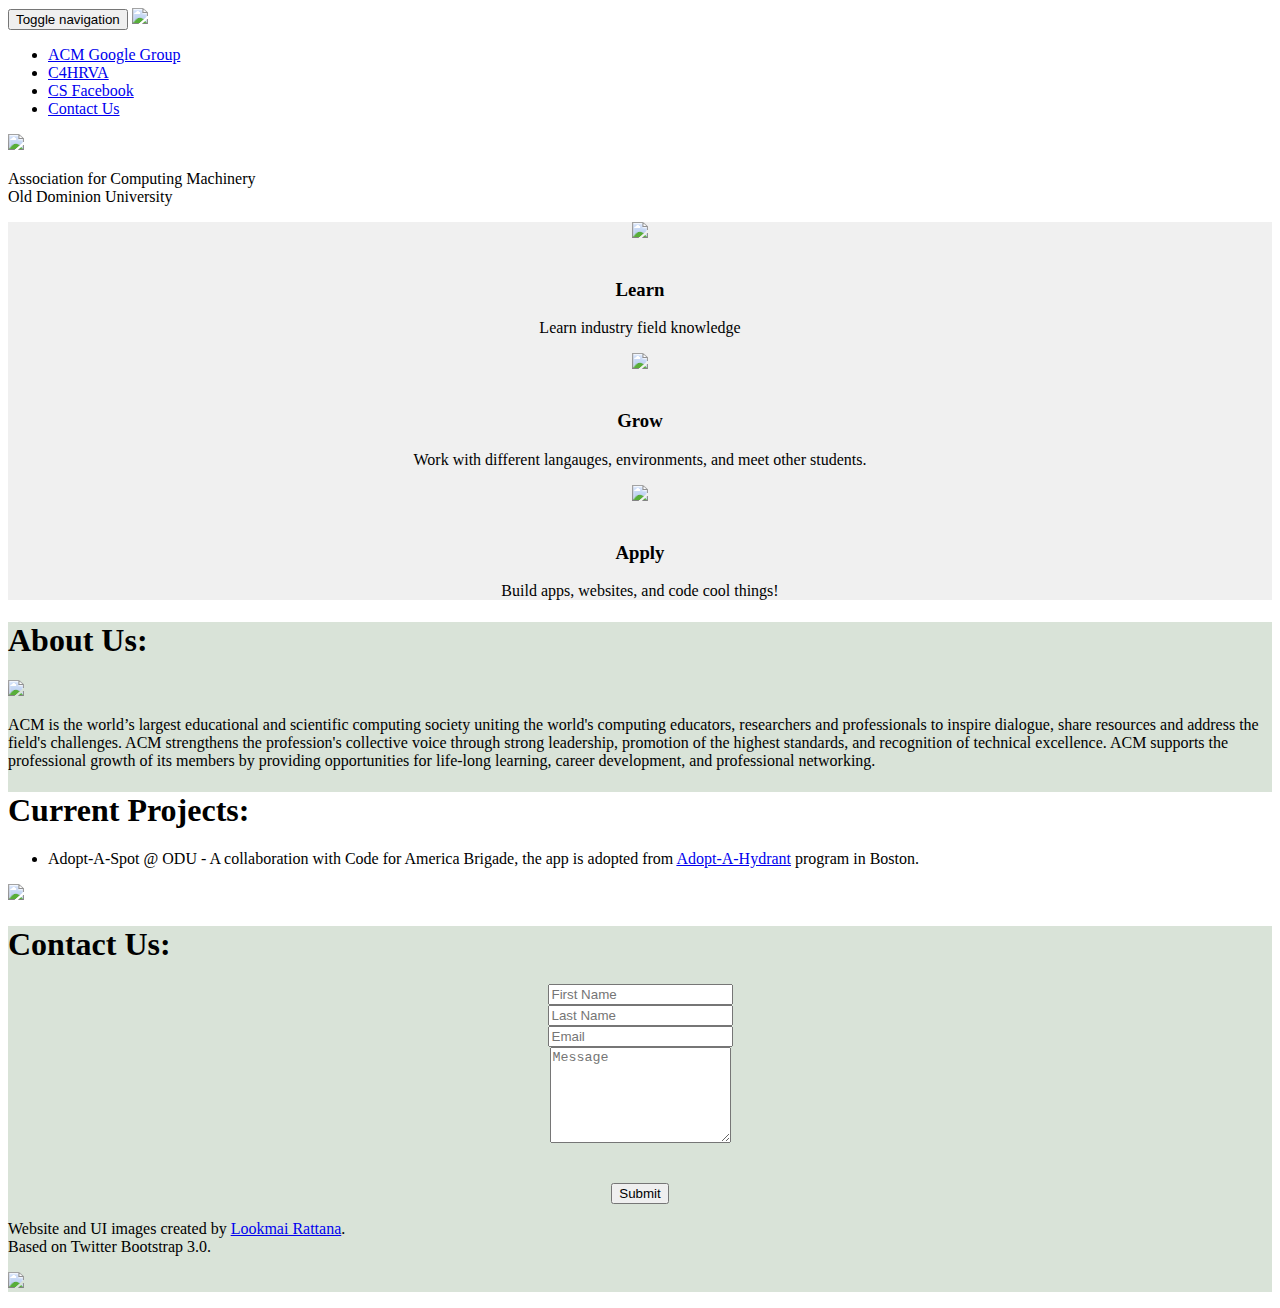
==== index.html @ 1260f3a9 "Deleted unused script." ====
<!DOCTYPE html>
<html lang="en">
  <head>
    <meta charset="utf-8">
    <title>ACM | Old Dominion University</title>
    <meta name="viewport" content="width=device-width, initial-scale=1.0">
    <meta name="description" content="ACM - Old Dominion University Chapter">
    <meta name="author" content="cosmic_meow">

    <!-- Le styles -->
    <link href="css/bootstrap.css" rel="stylesheet">
    <link rel="stylesheet" type="text/css" href="css/jquery.pageslide.css">
    <link href="css/font/font-awesome/css/font-awesome.min.css" rel="stylesheet">

    <script src="scripts/wufoo.js"></script>


    <!-- Le HTML5 shim, for IE6-8 support of HTML5 elements -->
    <!--[if lt IE 9]>
      <script src="http://html5shim.googlecode.com/svn/trunk/html5.js"></script>
    <![endif]-->

    <!-- Le fav and touch icons -->
    <!-- Commented out - update these with your own files -->
    <!-- 
      <link rel="shortcut icon" href="ico/favicon.ico">
      <link rel="apple-touch-icon-precomposed" sizes="144x144" href="ico/apple-touch-icon-144-precomposed.png">
      <link rel="apple-touch-icon-precomposed" sizes="114x114" href="ico/apple-touch-icon-114-precomposed.png">
      <link rel="apple-touch-icon-precomposed" sizes="72x72" href="ico/apple-touch-icon-72-precomposed.png">
      <link rel="apple-touch-icon-precomposed" href="ico/apple-touch-icon-57-precomposed.png"> 
    -->
  </head>

  <!-- BODY + SCROLLSPY  -->
  <body data-spy="scroll" data-target=".navbar">
    <a id="home"></a>

    <nav class="navbar" role="banner">
      <div class="navbar-header">
        <button type="button" class="navbar-toggle" data-toggle="collapse" data-target=".navbar-collapse">
          <span class="sr-only">Toggle navigation</span>
          <span class="icon-bar"></span>
          <span class="icon-bar"></span>
          <span class="icon-bar"></span>
        </button>
        <a class="navbar-brand" href="home.html"><img src="img/acm_logo.png"></a>
      </div>

      <div class="navbar-collapse collapse" role="navigation">
        <ul class="nav navbar-nav navbar-left">
          <li><a href="https://bit.ly/odu-acm">ACM Google Group</a></li>
          <li><a href="http://codeforhamptonroads.org">C4HRVA</a></li>
          <li><a href="https://www.facebook.com/groups/347108605336487/">CS Facebook</a></li>
          <li><a href="#contact">Contact Us</a></li>
        </ul>
      </div>

    </nav><!-- /.navbar -->




   <!-- Wrapper for slides -->
    <div class="carousel-inner">
      <div class="item active">
        <img src="img/fountain_fix2.jpg">
          <div class="carousel-caption">
            <p>Association for Computing Machinery
              <br>
              Old Dominion University</p>
          </div>
      </div>
    </div>


    <!-- INFO 1 -->
    <div class="wrapper" style="background-color:#F0F0F0">
      <div class="mainpage">
      <div class="row">

        <div class="col-lg-5">
          <center>
          <img src="img/book-02.png"><br><br>
          <h3>Learn</h3>
          <p>Learn industry field knowledge</p>
          </center>
        </div>

        <div class="col-lg-5">
          <center>
          <img src="img/plant-01.png"><br><br>
          <h3>Grow</h3>
          <p>Work with different langauges, environments, and meet other students.</p>
          </center>
        </div>

        <div class="col-lg-5">
          <center>
          <img src="img/apply.png"><br><br>
          <h3>Apply</h3>
          <p>Build apps, websites, and code cool things!</p>
          </center>
        </div>
      </div>
      </div>
    </div> <!-- /.wrapper -->

    <!-- ABOUT -->
    <div class="wrapper" style="background-color:#D9E3D8">
      <div class="mainpage">
        <div class="row featurette">
          <h1>About Us:</h1>
          <div class="col-lg-5">
            <img src="img/Cat_using_computer.jpg" class="img-thumbnail">
          </div>

          <div class="col-lg-10">
          <p>
            ACM is the world’s largest educational and scientific computing society uniting the world's computing educators, researchers and professionals to inspire dialogue, share resources and address the field's challenges. ACM strengthens the profession's collective voice through strong leadership, promotion of the highest standards, and recognition of technical excellence. ACM supports the professional growth of its members by providing opportunities for life-long learning, career development, and professional networking.
          </p>
        </div>
        

      </div>
    </div> <!-- /.wrapper -->

    <!-- PROJECT -->
    <div class="wrapper" style="background-color:#fff">
      <div class="mainpage">
        <div class="row featurette">
          <h1>Current Projects:</h1>
          
          <div class="col-lg-10">
          <p>
            <ul>
              <li>Adopt-A-Spot @ ODU - A collaboration with Code for America Brigade, the app is adopted from <a href="http://adopahydrant.org">Adopt-A-Hydrant</a> program in Boston.</li>
            </ul>
          </p>
        </div>

        <div class="col-lg-5">
          <img src="img/sophiscated-cat.png" class="img-thumbnail">
        </div>

      </div>
    </div> <!-- /.wrapper -->

    <!-- contact form -->
    <a id="contact"></a>
    <div class="wrapper" style="background-color:#D9E3D8">
      <div class="mainpage">
        <div class="row featurette">
          <h1>Contact Us:</h1>
          
          <div class="col-lg-15">
          <p>
            <!-- START THE FORM -->
            <center>
            <form role="form" id="form1" name="form1" autocomplete="off" enctype="multipart/form-data" method="post" novalidate action="https://cosmicmeow.wufoo.com/forms/z7x4m1/#public">

              <div class="form-group">
                <input type="text" class="form-control" placeholder="First Name" id="Field1" name="Field1" type="text" class="field text fn">
              </div>

               <div class="form-group">
                <input type="text" class="form-control" placeholder="Last Name" id="Field2" name="Field2" type="text" class="field text ln">
              </div>


              <div class="form-group">
                <input type="email" id="Field3" name="Field3" class="form-control" name="email" placeholder="Email">
              </div>

              <div class="form-group">
                <textarea id="Field4" name="Field4" rows="6" placeholder="Message" name="message" class="form-control"></textarea>
              </div>

              <br><br>

              <input id="saveForm" name="saveForm" type="submit" value="Submit">
              <input type="hidden" id="idstamp" name="idstamp" value="Oj3ys5JWeM9PBfhU9hhz48EHo1DYmcCkGffZJm7gUmA=" />
              
              </form>
              </center>

          </p>
        </div>


      </div>
    </div> <!-- /.wrapper -->

      <!-- FOOTER -->
      <footer>
        <div class="container">
          <p class="pull-left">Website and UI images created by <a href="https://twitter.com/cosmic_meow">Lookmai Rattana</a>.
          <br>Based on Twitter Bootstrap 3.0. </p>
          <p class="pull-right"><a href="#"><img src="img/arrow-01.png"></a></p>
        </div>
      </footer>

    

    <!-- Le javascript
    ================================================== -->
    <!-- Grab Google CDN's jQuery, with a protocol relative URL; fall back to local if necessary -->
    <script src="js/jquery.js"></script>
    <script src="js/bootstrap.min.js"></script>
    <script src="js/holder.js"></script>

    <!-- Slider Script -->
    <script type="text/javascript" src="https://ajax.googleapis.com/ajax/libs/jquery/1.7.1/jquery.min.js"></script>
    <script type="text/javascript" src="js/jquery.pageslide.min.js"></script>


  </body>
</html>
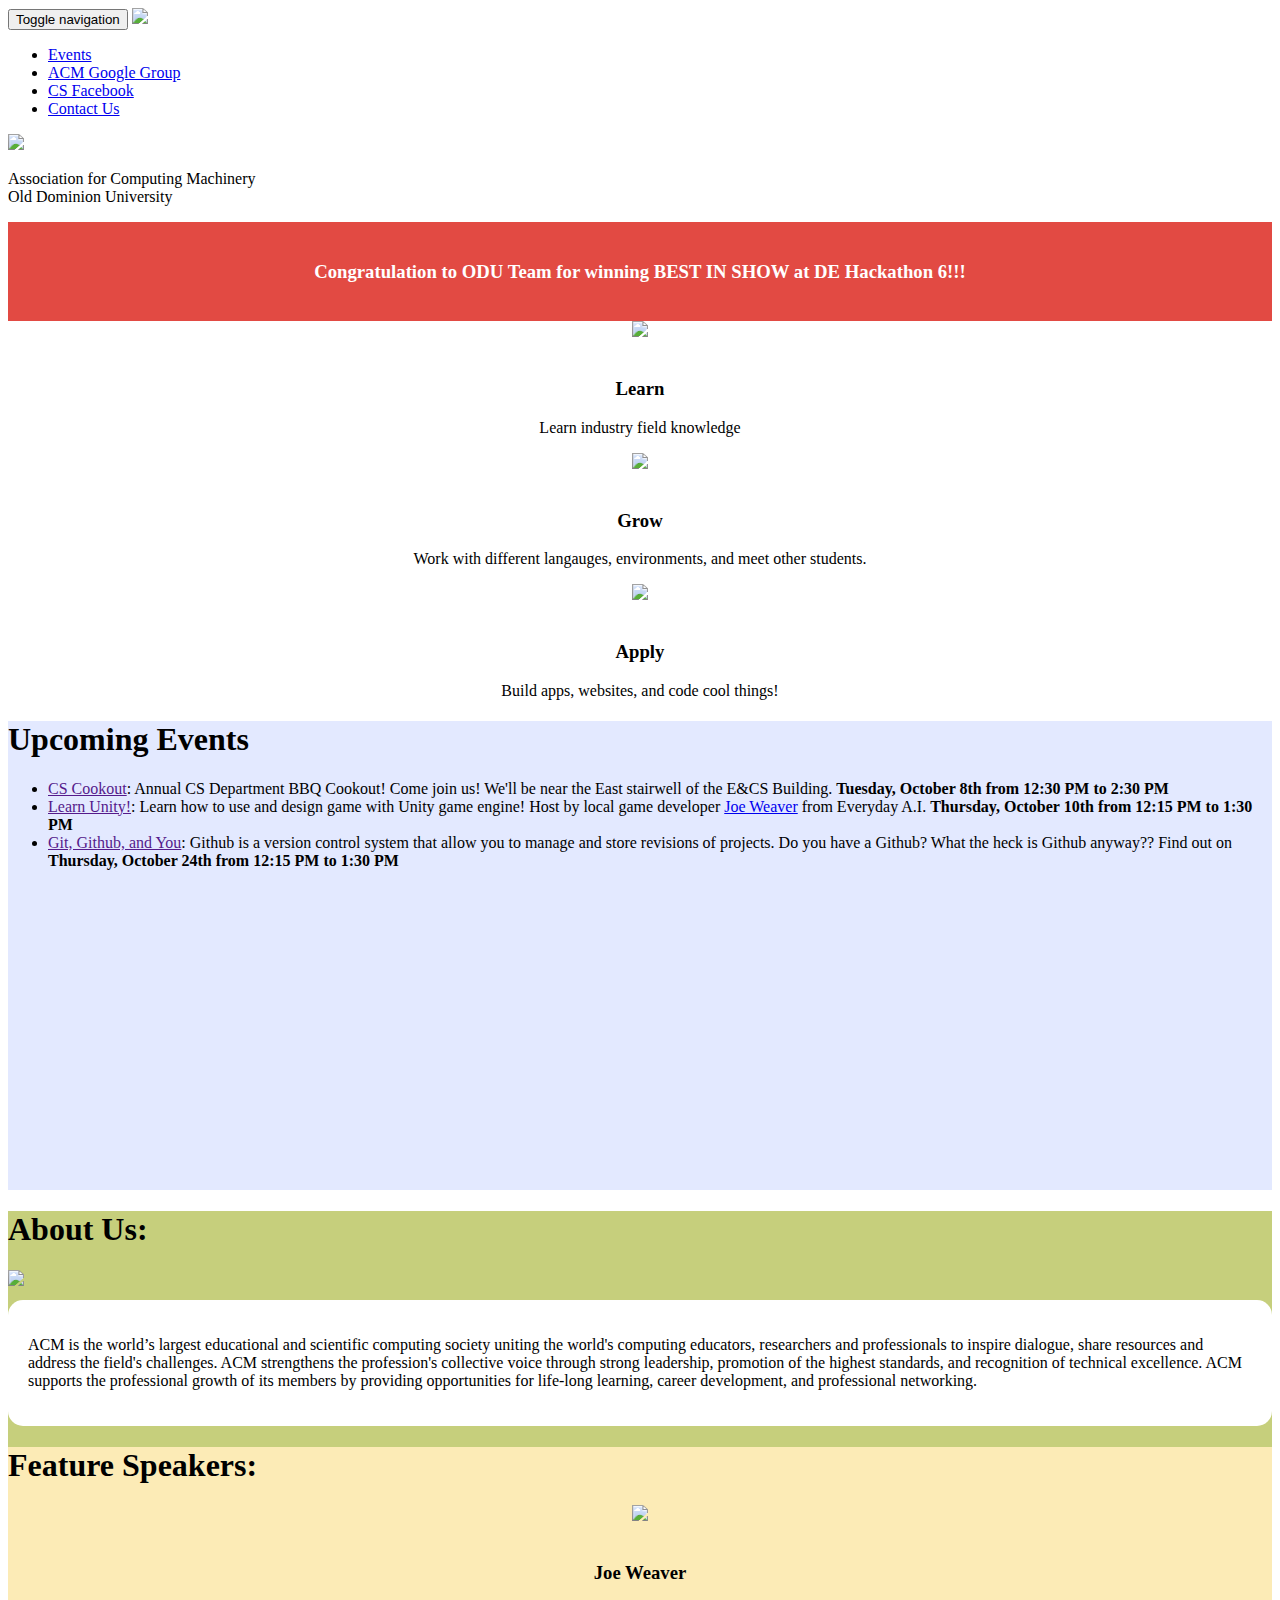
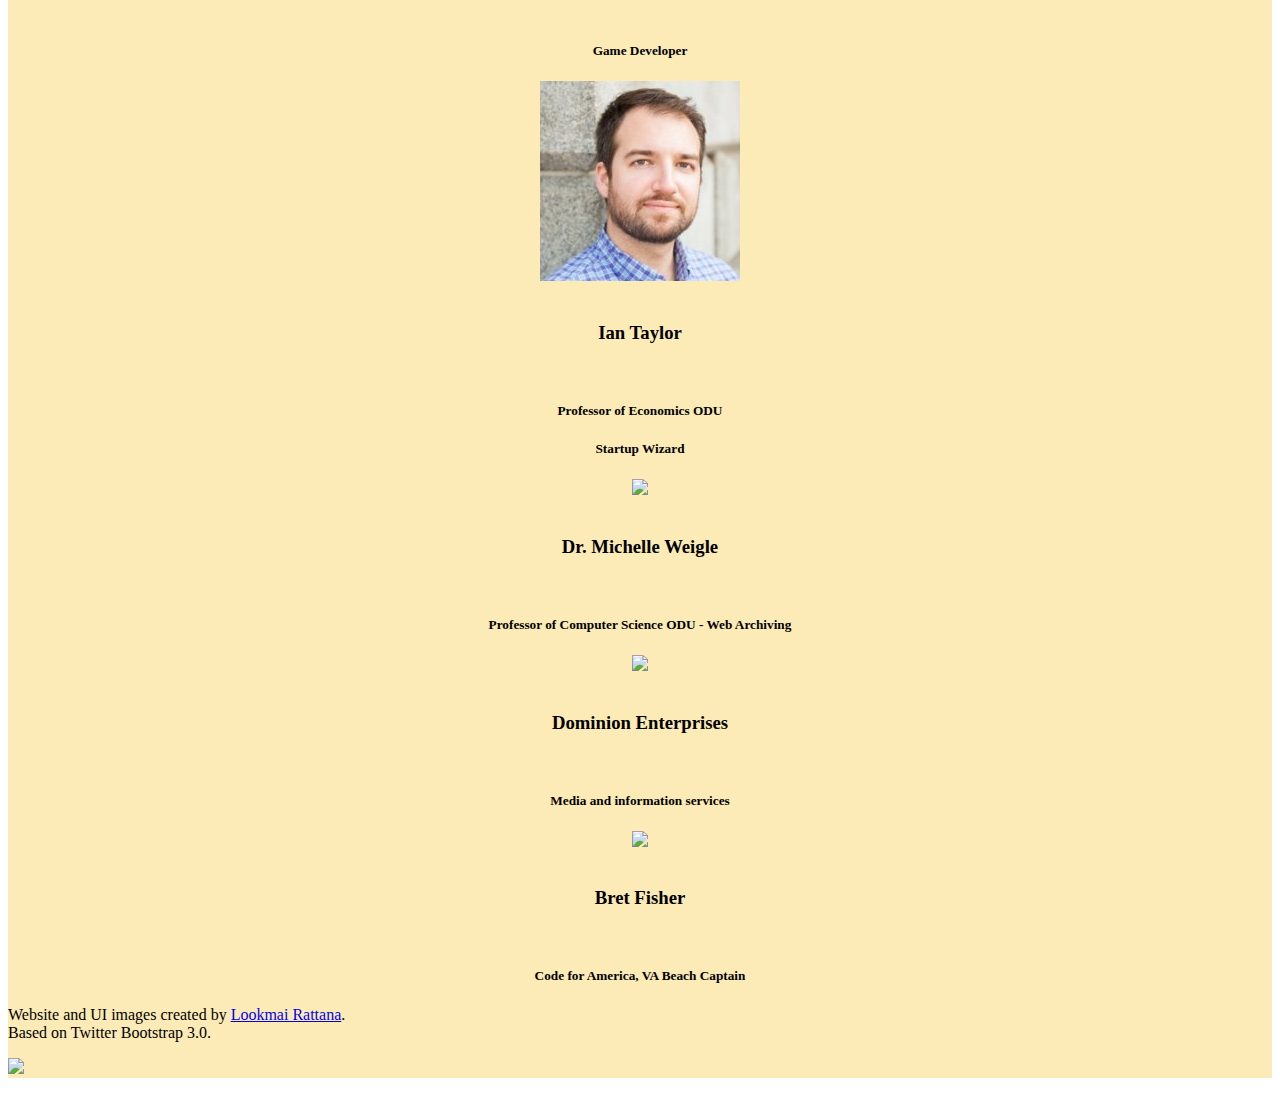
==== commit 1413a5d6: "updated speakers" ====
--- a/index.html
+++ b/index.html
@@ -21,18 +21,14 @@
     <![endif]-->
 
     <!-- Le fav and touch icons -->
-    <!-- Commented out - update these with your own files -->
-    <!-- 
       <link rel="shortcut icon" href="ico/favicon.ico">
       <link rel="apple-touch-icon-precomposed" sizes="144x144" href="ico/apple-touch-icon-144-precomposed.png">
       <link rel="apple-touch-icon-precomposed" sizes="114x114" href="ico/apple-touch-icon-114-precomposed.png">
       <link rel="apple-touch-icon-precomposed" sizes="72x72" href="ico/apple-touch-icon-72-precomposed.png">
-      <link rel="apple-touch-icon-precomposed" href="ico/apple-touch-icon-57-precomposed.png"> 
-    -->
+      <!-- <link rel="apple-touch-icon-precomposed" href="ico/apple-touch-icon-57-precomposed.png"> -->
   </head>
 
   <!-- BODY + SCROLLSPY  -->
-  <body data-spy="scroll" data-target=".navbar">
     <a id="home"></a>
 
     <nav class="navbar" role="banner">
@@ -43,15 +39,15 @@
           <span class="icon-bar"></span>
           <span class="icon-bar"></span>
         </button>
-        <a class="navbar-brand" href="home.html"><img src="img/acm_logo.png"></a>
+        <a class="navbar-brand" href="index.html"><img src="img/acm_logo.png"></a>
       </div>
 
       <div class="navbar-collapse collapse" role="navigation">
         <ul class="nav navbar-nav navbar-left">
+          <li><a href="#events">Events</a></li>
           <li><a href="https://bit.ly/odu-acm">ACM Google Group</a></li>
-          <li><a href="http://codeforhamptonroads.org">C4HRVA</a></li>
           <li><a href="https://www.facebook.com/groups/347108605336487/">CS Facebook</a></li>
-          <li><a href="#contact">Contact Us</a></li>
+          <li><a href="people.html">Contact Us</a></li>
         </ul>
       </div>
 
@@ -74,7 +70,18 @@
 
 
     <!-- INFO 1 -->
-    <div class="wrapper" style="background-color:#F0F0F0">
+    <div class="wrapper" style="color:#fff;background-color:#E24A43">
+      <div class="mainpage" style="padding:20px">
+        <div class="row">
+            <center><h3>Congratulation to ODU Team for winning BEST IN SHOW at DE Hackathon 6!!!</h3></center>
+        </div>
+      </div>
+    </div>
+
+
+    
+    <!-- INFO 1 -->
+    <div class="wrapper" style="background-color:#FFF">
       <div class="mainpage">
       <div class="row">
 
@@ -105,16 +112,43 @@
       </div>
     </div> <!-- /.wrapper -->
 
+    <!-- Events -->
+    <a id="events"></a>
+    <div class="wrapper" style="background-color:#E3E9FF">
+      <div class="mainpage">
+        <div class="row featurette">
+
+          <div class="col-lg-9">
+            <h1>Upcoming Events</h1>
+            <ul>
+              <li><a href="">CS Cookout</a>: Annual CS Department BBQ Cookout! Come join us! We'll be near the East stairwell of the E&CS Building. <b>Tuesday, October 8th from 12:30 PM to 2:30 PM</b></li>
+              <li><a href="">Learn Unity!</a>: Learn how to use and design game with Unity game engine! Host by local game developer <a href="https://www.facebook.com/EverydayA.I">Joe Weaver</a> from Everyday A.I. <b>Thursday, October 10th from 12:15 PM to 1:30 PM</b></li>
+              <li><a href="">Git, Github, and You</a>: Github is a version control system that allow you to manage and store revisions of projects. Do you have a Github? What the heck is Github anyway?? Find out on <b>Thursday, October 24th from 12:15 PM to 1:30 PM</b></li>
+            </ul>
+          </div>
+
+          <div class="col-lg-6">
+            <center>
+              <div class="responsive-iframe-container">
+                <iframe src="https://www.google.com/calendar/embed?showTitle=0&amp;showDate=0&amp;showPrint=0&amp;showTabs=0&amp;showSubscribeButton=0&amp;showCalendars=0&amp;showTz=0&amp;height=600&amp;wkst=1&amp;bgcolor=%23E3E9FF&amp;src=cio2i30aokggmkm5ac3pttnvs0%40group.calendar.google.com&amp;color=%232952A3&amp;ctz=America%2FNew_York" style="border-width:1;" width="400" height="300" frameborder="0" scrolling="no"></iframe>
+              </div>
+            </center>
+          </div>
+        
+        </div>
+      </div>
+    </div> <!-- /.wrapper -->
+
     <!-- ABOUT -->
-    <div class="wrapper" style="background-color:#D9E3D8">
+    <div class="wrapper" style="background-color:#C6CF7C">
       <div class="mainpage">
         <div class="row featurette">
           <h1>About Us:</h1>
-          <div class="col-lg-5">
+          <div class="col-lg-5" style="margin-bottom:10px;">
             <img src="img/Cat_using_computer.jpg" class="img-thumbnail">
           </div>
 
-          <div class="col-lg-10">
+          <div class="col-lg-10" style="background-color:#fff;padding:20px;border-radius: 15px;">
           <p>
             ACM is the world’s largest educational and scientific computing society uniting the world's computing educators, researchers and professionals to inspire dialogue, share resources and address the field's challenges. ACM strengthens the profession's collective voice through strong leadership, promotion of the highest standards, and recognition of technical excellence. ACM supports the professional growth of its members by providing opportunities for life-long learning, career development, and professional networking.
           </p>
@@ -125,70 +159,56 @@
     </div> <!-- /.wrapper -->
 
     <!-- PROJECT -->
-    <div class="wrapper" style="background-color:#fff">
-      <div class="mainpage">
-        <div class="row featurette">
-          <h1>Current Projects:</h1>
+    <div class="wrapper" style="background-color:#FCEBB6">
+      <div class="mainpage">
+        <div class="row">
+          <h1>Feature Speakers:</h1>
+
+          <div class="col-lg-3">
+            <center>
+            <img src="img/joeweaver.jpg" class="img-circle"><br><br>
+            <h3>Joe Weaver</h3><br>
+            <h5>Game Developer</h5> 
+            </center>
+          </div>
+
+          <div class="col-lg-3">
+            <center>
+            <img src="img/iantaylor.jpg" class="img-circle"><br><br>
+            <h3>Ian Taylor</h3><br>
+            <h5>Professor of Economics ODU</h5>
+	    <h5>Startup Wizard </h5> 
+            </center>
+          </div>
+
+          <div class="col-lg-3">
+            <center>
+            <img src="img/michele_weigle.png" class="img-circle"><br><br>
+            <h3>Dr. Michelle Weigle</h3><br>
+            <h5>Professor of Computer Science ODU - Web Archiving</h5>
+            </center>
+          </div>
+
+          <div class="col-lg-3">
+            <center>
+            <img src="img/dominionenterprises.png" class="img-circle"><br><br>
+            <h3>Dominion Enterprises</h3><br>
+            <h5>Media and information services</h5>
+            </center>
+          </div>
+
+          <div class="col-lg-3">
+            <center>
+            <img src="img/bretfisher.jpg" class="img-circle"><br><br>
+            <h3>Bret Fisher</h3><br>
+            <h5>Code for America, VA Beach Captain</h5> 
+            </center>
+          </div>
           
-          <div class="col-lg-10">
-          <p>
-            <ul>
-              <li>Adopt-A-Spot @ ODU - A collaboration with Code for America Brigade, the app is adopted from <a href="http://adopahydrant.org">Adopt-A-Hydrant</a> program in Boston.</li>
-            </ul>
-          </p>
-        </div>
-
-        <div class="col-lg-5">
-          <img src="img/sophiscated-cat.png" class="img-thumbnail">
-        </div>
-
-      </div>
-    </div> <!-- /.wrapper -->
-
-    <!-- contact form -->
-    <a id="contact"></a>
-    <div class="wrapper" style="background-color:#D9E3D8">
-      <div class="mainpage">
-        <div class="row featurette">
-          <h1>Contact Us:</h1>
-          
-          <div class="col-lg-15">
-          <p>
-            <!-- START THE FORM -->
-            <center>
-            <form role="form" id="form1" name="form1" autocomplete="off" enctype="multipart/form-data" method="post" novalidate action="https://cosmicmeow.wufoo.com/forms/z7x4m1/#public">
-
-              <div class="form-group">
-                <input type="text" class="form-control" placeholder="First Name" id="Field1" name="Field1" type="text" class="field text fn">
-              </div>
-
-               <div class="form-group">
-                <input type="text" class="form-control" placeholder="Last Name" id="Field2" name="Field2" type="text" class="field text ln">
-              </div>
-
-
-              <div class="form-group">
-                <input type="email" id="Field3" name="Field3" class="form-control" name="email" placeholder="Email">
-              </div>
-
-              <div class="form-group">
-                <textarea id="Field4" name="Field4" rows="6" placeholder="Message" name="message" class="form-control"></textarea>
-              </div>
-
-              <br><br>
-
-              <input id="saveForm" name="saveForm" type="submit" value="Submit">
-              <input type="hidden" id="idstamp" name="idstamp" value="Oj3ys5JWeM9PBfhU9hhz48EHo1DYmcCkGffZJm7gUmA=" />
-              
-              </form>
-              </center>
-
-          </p>
-        </div>
-
-
-      </div>
-    </div> <!-- /.wrapper -->
+
+      </div>
+    </div> <!-- /.wrapper -->
+
 
       <!-- FOOTER -->
       <footer>
@@ -214,4 +234,4 @@
 
 
   </body>
-</html>+</html>
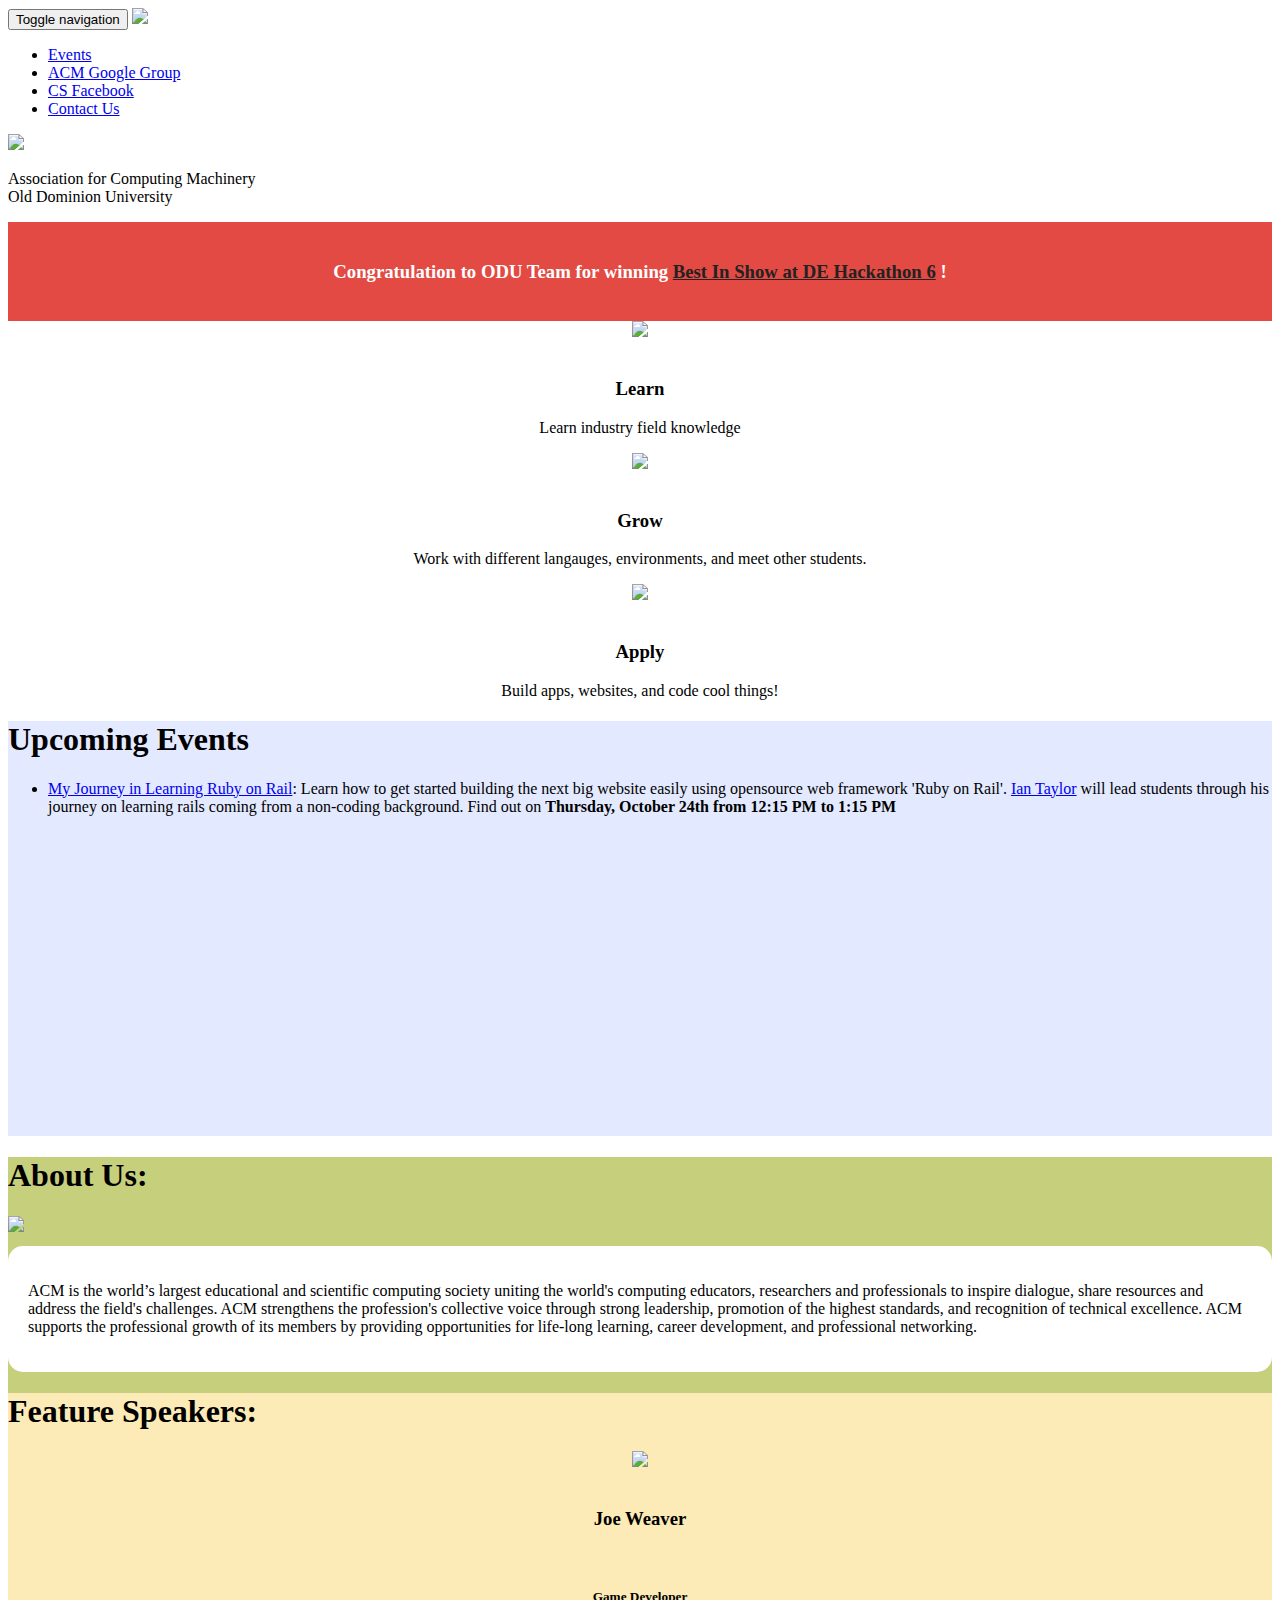
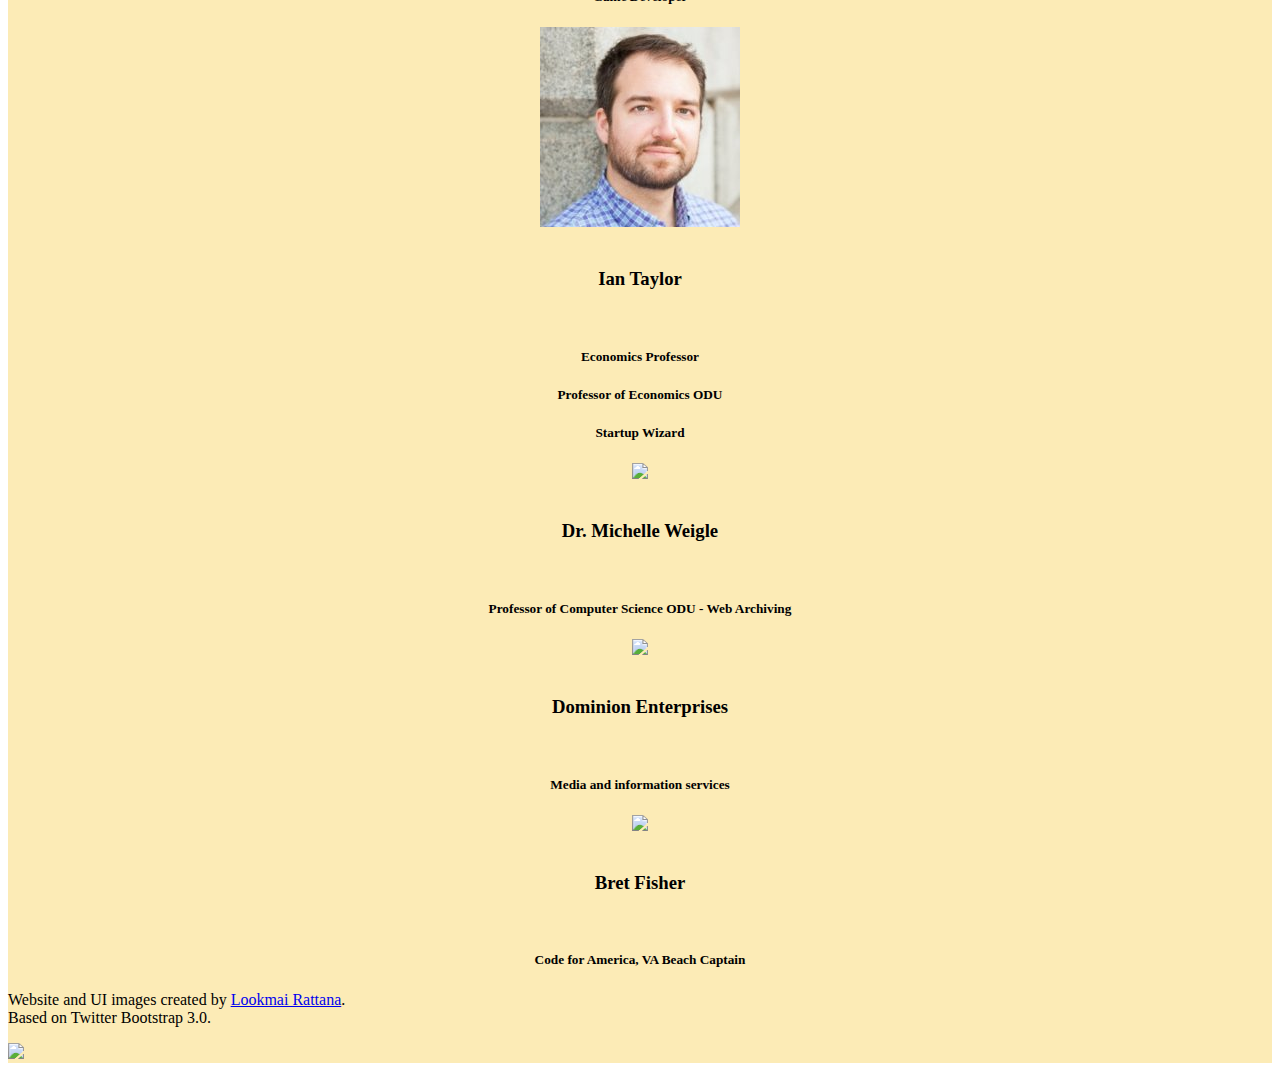
==== commit 9cae0a4e: "removed junk" ====
--- a/index.html
+++ b/index.html
@@ -73,7 +73,7 @@
     <div class="wrapper" style="color:#fff;background-color:#E24A43">
       <div class="mainpage" style="padding:20px">
         <div class="row">
-            <center><h3>Congratulation to ODU Team for winning BEST IN SHOW at DE Hackathon 6!!!</h3></center>
+            <center><h3>Congratulation to ODU Team for winning <a style="color:#222" href="http://www.dominionenterprises.com/team-meh-wins-best-show-award-dominion-enterprises-hackathon-6">Best In Show at DE Hackathon 6</a> !</h3></center>
         </div>
       </div>
     </div>
@@ -121,9 +121,7 @@
           <div class="col-lg-9">
             <h1>Upcoming Events</h1>
             <ul>
-              <li><a href="">CS Cookout</a>: Annual CS Department BBQ Cookout! Come join us! We'll be near the East stairwell of the E&CS Building. <b>Tuesday, October 8th from 12:30 PM to 2:30 PM</b></li>
-              <li><a href="">Learn Unity!</a>: Learn how to use and design game with Unity game engine! Host by local game developer <a href="https://www.facebook.com/EverydayA.I">Joe Weaver</a> from Everyday A.I. <b>Thursday, October 10th from 12:15 PM to 1:30 PM</b></li>
-              <li><a href="">Git, Github, and You</a>: Github is a version control system that allow you to manage and store revisions of projects. Do you have a Github? What the heck is Github anyway?? Find out on <b>Thursday, October 24th from 12:15 PM to 1:30 PM</b></li>
+              <li><a href="https://orgsync.com/67902/events/642805">My Journey in Learning Ruby on Rail</a>: Learn how to get started building the next big website easily using opensource web framework 'Ruby on Rail'. <a href="http://www.itseconomics.com/">Ian Taylor</a> will lead students through his journey on learning rails coming from a non-coding background. Find out on <b>Thursday, October 24th from 12:15 PM to 1:15 PM</b></li>
             </ul>
           </div>
 
@@ -176,8 +174,10 @@
             <center>
             <img src="img/iantaylor.jpg" class="img-circle"><br><br>
             <h3>Ian Taylor</h3><br>
+
+            <h5>Economics Professor</h5>
             <h5>Professor of Economics ODU</h5>
-	    <h5>Startup Wizard </h5> 
+	          <h5>Startup Wizard </h5> 
             </center>
           </div>
 
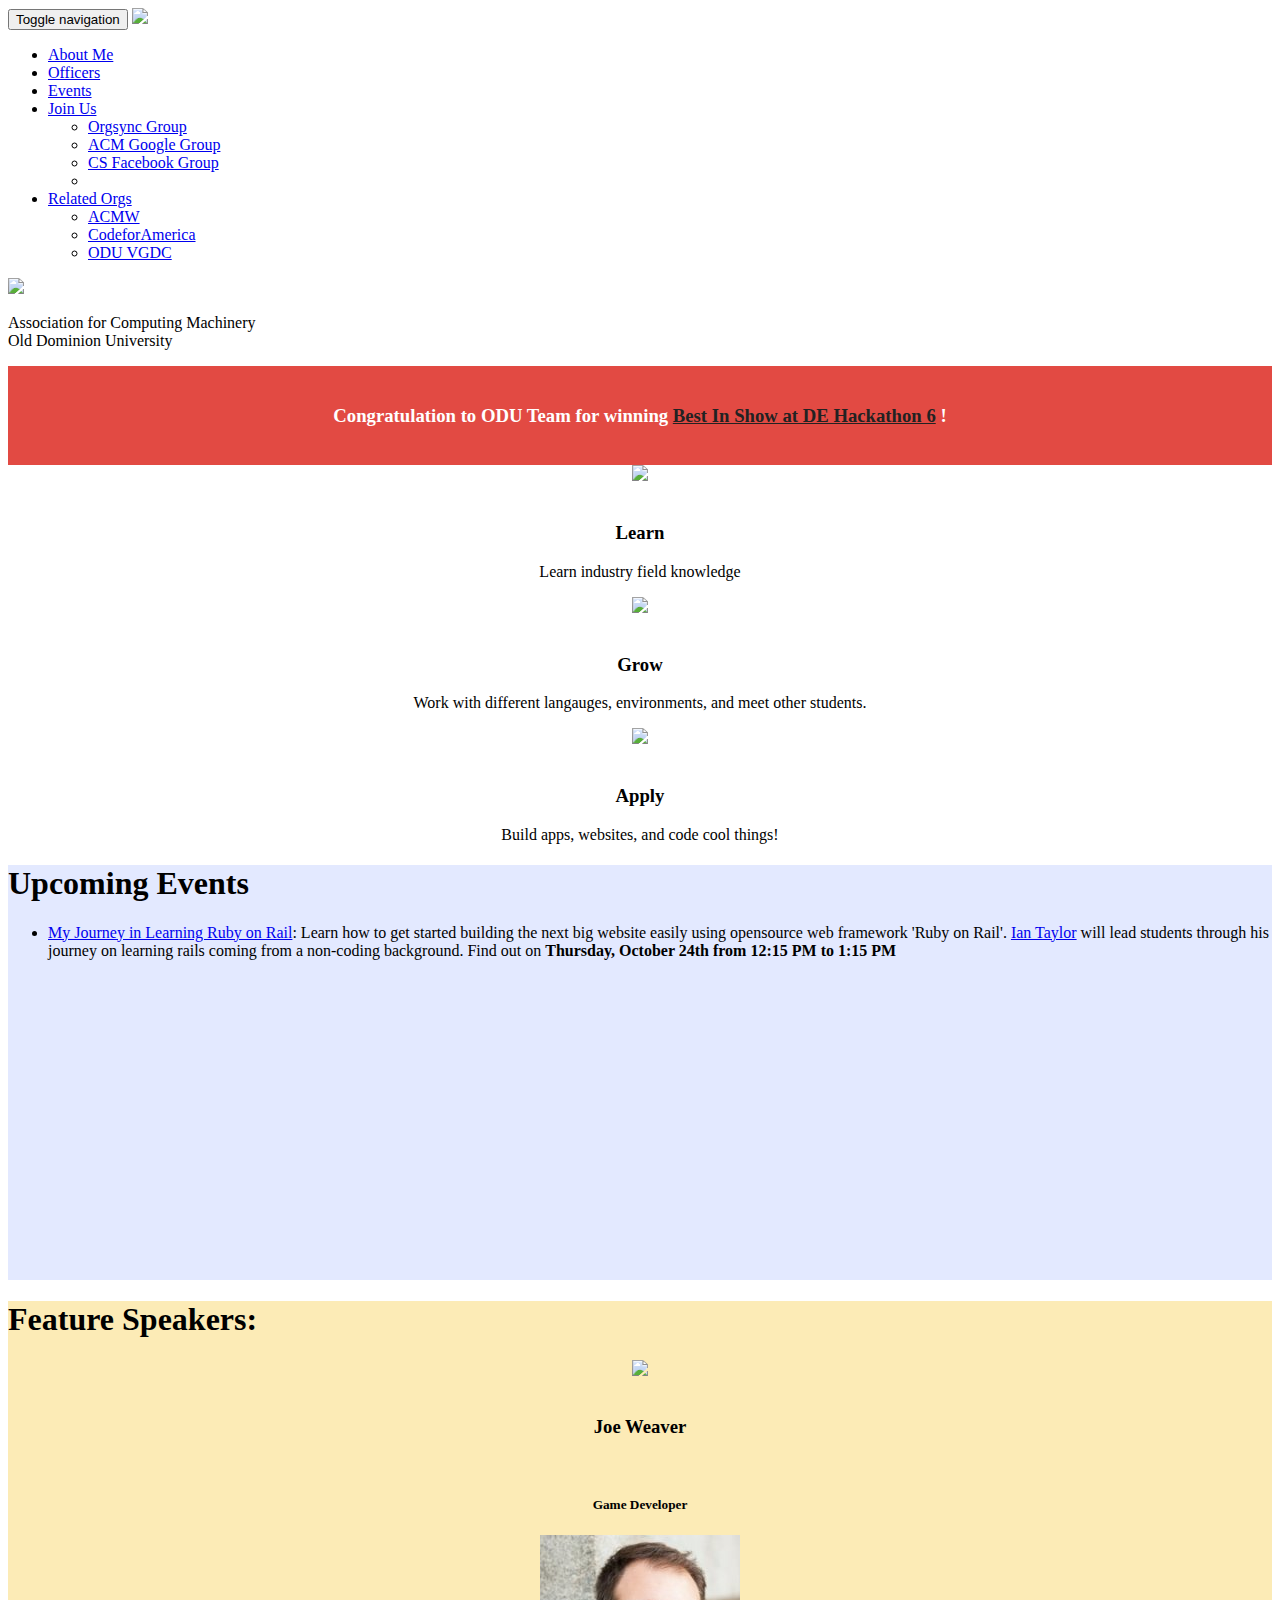
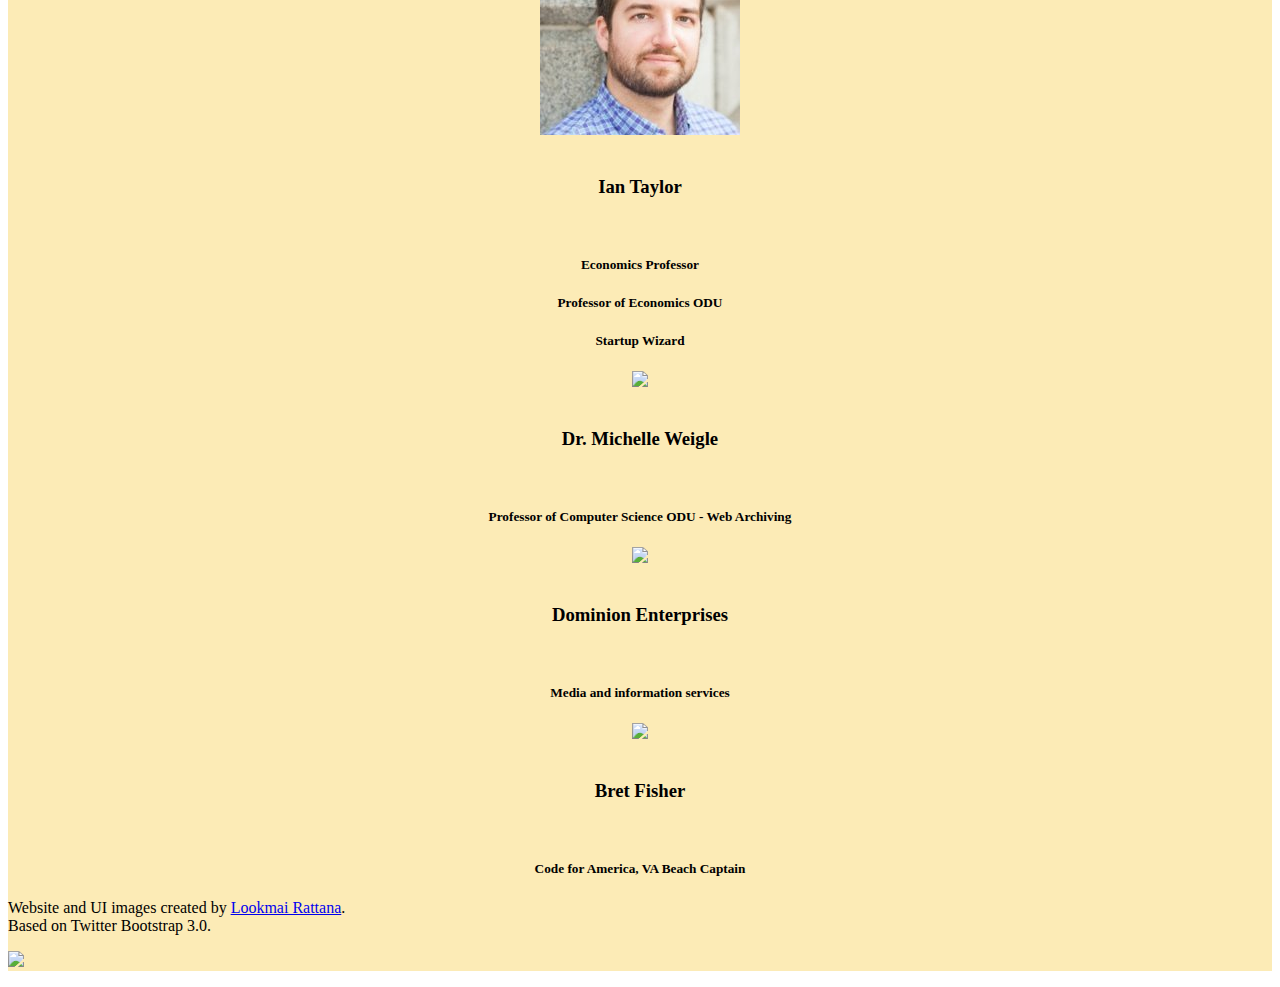
==== commit f867ad99: "Update index.html" ====
--- a/index.html
+++ b/index.html
@@ -44,10 +44,26 @@
 
       <div class="navbar-collapse collapse" role="navigation">
         <ul class="nav navbar-nav navbar-left">
-          <li><a href="#events">Events</a></li>
-          <li><a href="https://bit.ly/odu-acm">ACM Google Group</a></li>
-          <li><a href="https://www.facebook.com/groups/347108605336487/">CS Facebook</a></li>
-          <li><a href="people.html">Contact Us</a></li>
+          <li><a href="aboutus.html">About Me</a></li>
+          <li><a href="officers.html">Officers</a></li>
+          <li><a href="index.html">Events</a></li>       
+          <li class="dropdown">
+            <a href="#" class="dropdown-toggle" data-toggle="dropdown">Join Us <b class="caret"></b></a>  
+            <ul class="dropdown-menu">
+            <li><a href="https://orgsync.com/67902/chapter">Orgsync Group</a></li>
+            <li><a href="https://bit.ly/odu-acm">ACM Google Group</a></li>
+            <li><a href="https://www.facebook.com/groups/347108605336487/">CS Facebook Group</a></li>
+            <li class="divider"></li>
+            </ul>
+          </li>   
+          <li class="dropdown">
+            <a href="#" class="dropdown-toggle" data-toggle="dropdown">Related Orgs <b class="caret"></b></a>  
+            <ul class="dropdown-menu">
+            <li><a href="http://women.acm.org/">ACMW </a></li>
+            <li><a href="https://orgsync.com/66251/chapter">CodeforAmerica</a></li>
+            <li><a href="https://orgsync.com/63632/chapter">ODU VGDC</a></li>
+            </ul>
+          </li>
         </ul>
       </div>
 
@@ -137,25 +153,6 @@
       </div>
     </div> <!-- /.wrapper -->
 
-    <!-- ABOUT -->
-    <div class="wrapper" style="background-color:#C6CF7C">
-      <div class="mainpage">
-        <div class="row featurette">
-          <h1>About Us:</h1>
-          <div class="col-lg-5" style="margin-bottom:10px;">
-            <img src="img/Cat_using_computer.jpg" class="img-thumbnail">
-          </div>
-
-          <div class="col-lg-10" style="background-color:#fff;padding:20px;border-radius: 15px;">
-          <p>
-            ACM is the world’s largest educational and scientific computing society uniting the world's computing educators, researchers and professionals to inspire dialogue, share resources and address the field's challenges. ACM strengthens the profession's collective voice through strong leadership, promotion of the highest standards, and recognition of technical excellence. ACM supports the professional growth of its members by providing opportunities for life-long learning, career development, and professional networking.
-          </p>
-        </div>
-        
-
-      </div>
-    </div> <!-- /.wrapper -->
-
     <!-- PROJECT -->
     <div class="wrapper" style="background-color:#FCEBB6">
       <div class="mainpage">
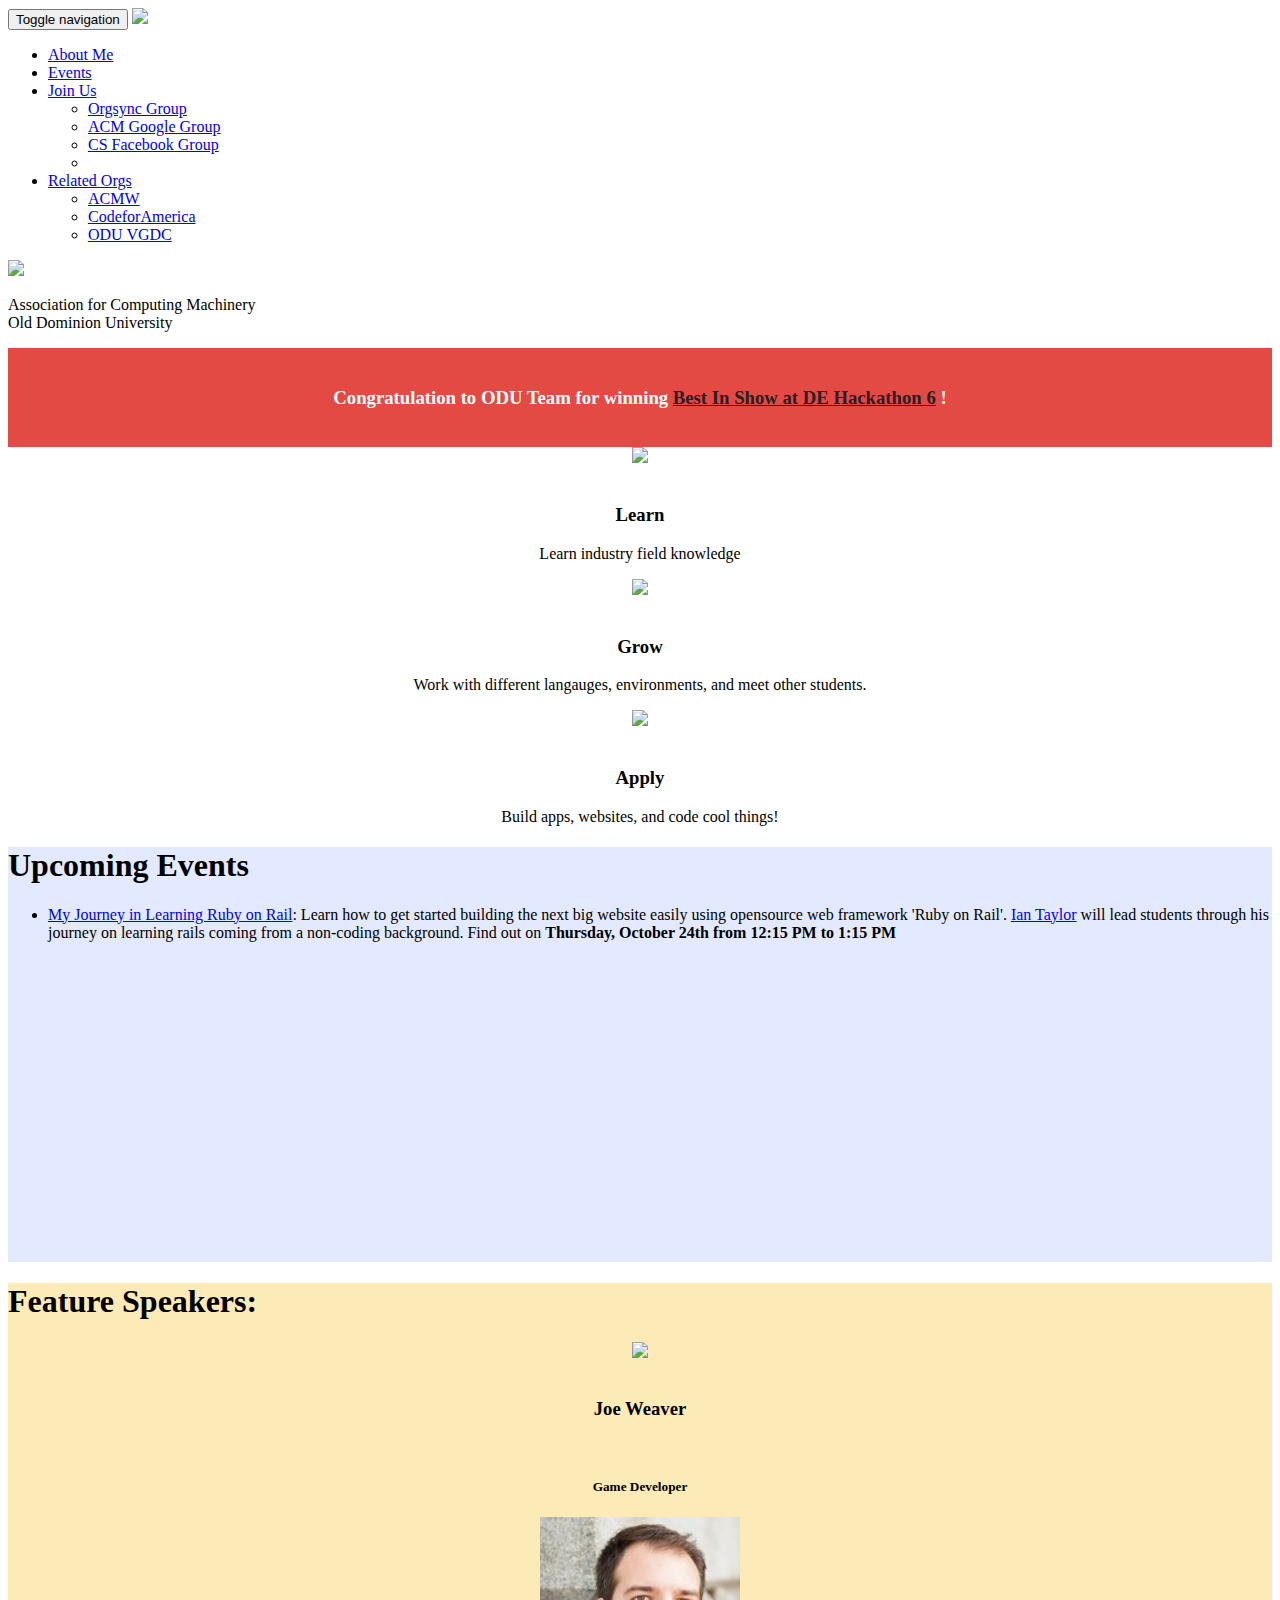
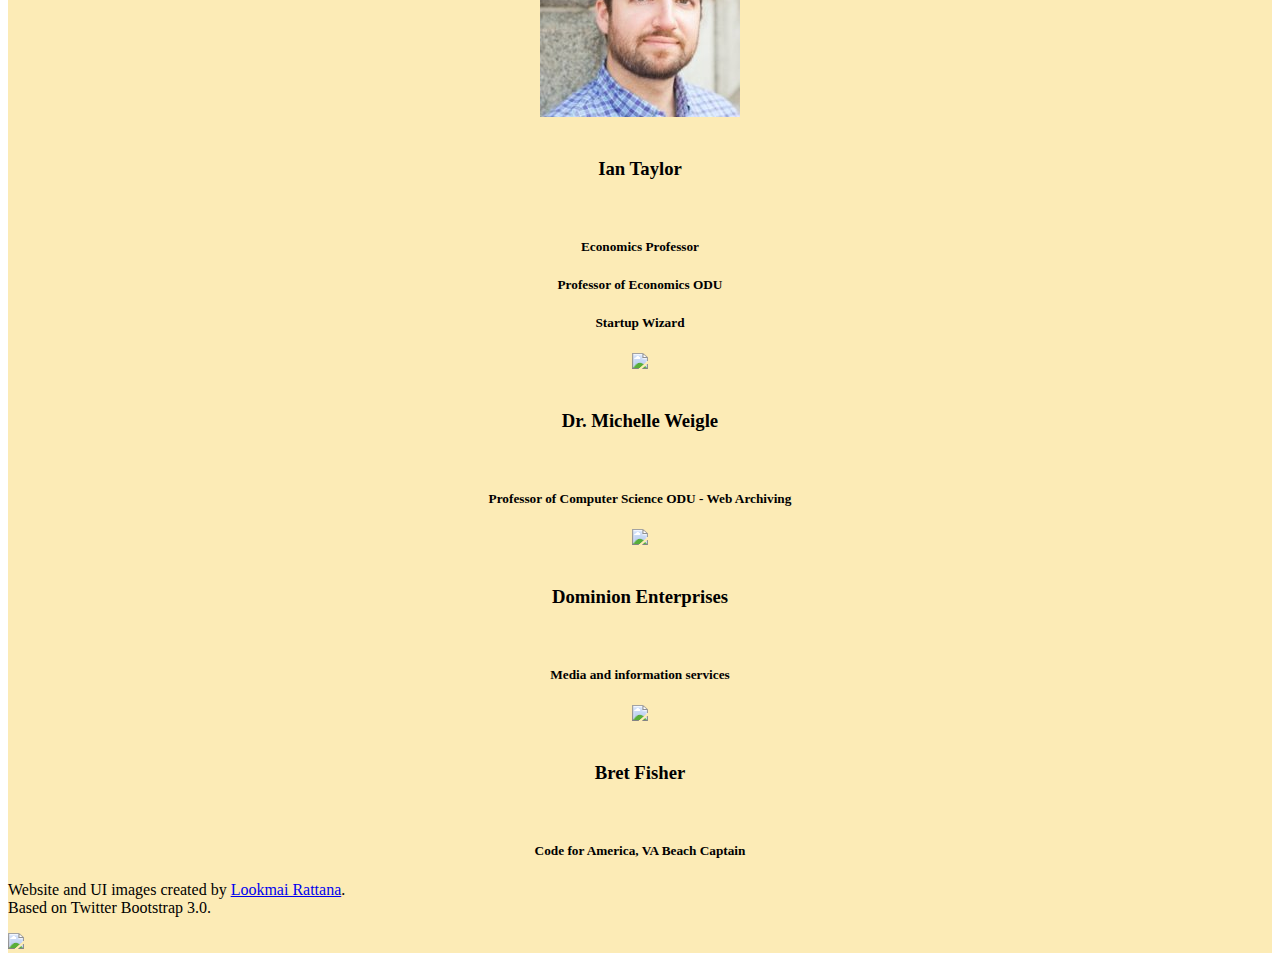
==== commit 253b592d: "Update index.html" ====
--- a/index.html
+++ b/index.html
@@ -45,7 +45,6 @@
       <div class="navbar-collapse collapse" role="navigation">
         <ul class="nav navbar-nav navbar-left">
           <li><a href="aboutus.html">About Me</a></li>
-          <li><a href="officers.html">Officers</a></li>
           <li><a href="index.html">Events</a></li>       
           <li class="dropdown">
             <a href="#" class="dropdown-toggle" data-toggle="dropdown">Join Us <b class="caret"></b></a>  
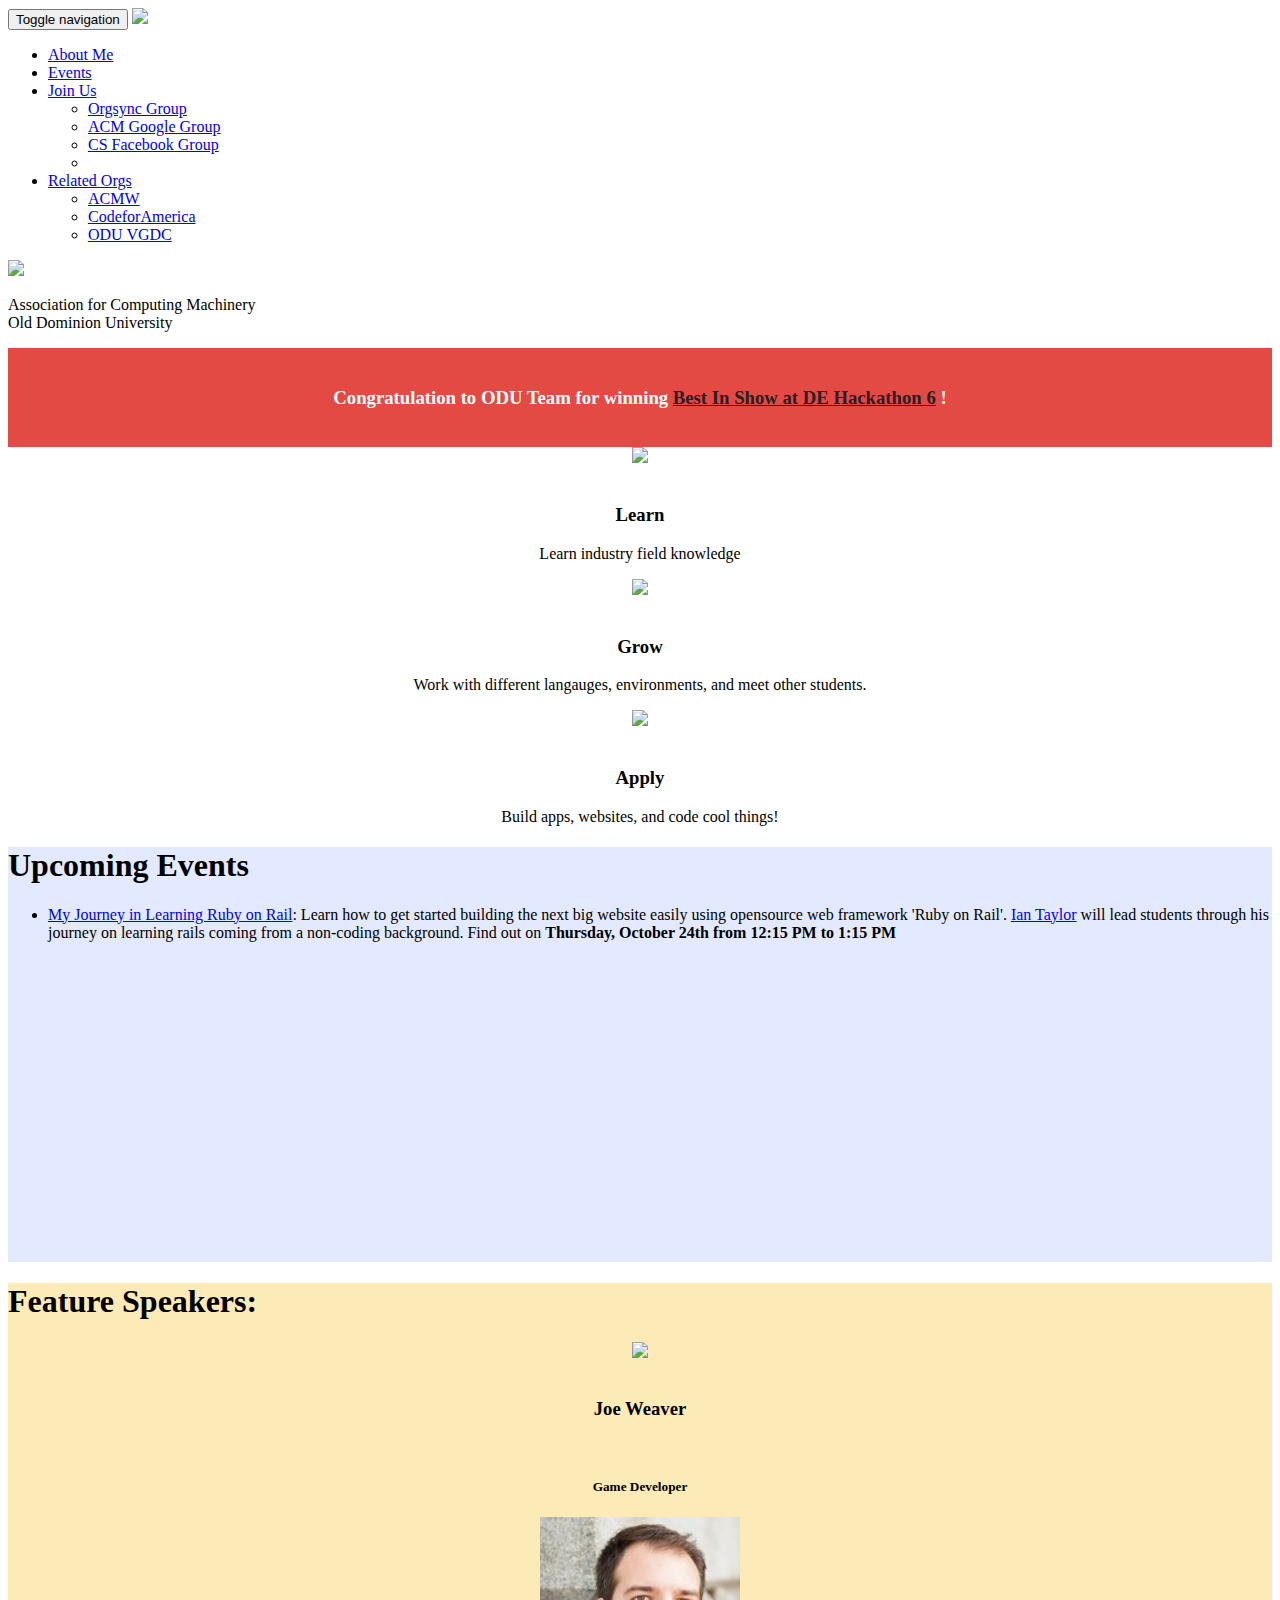
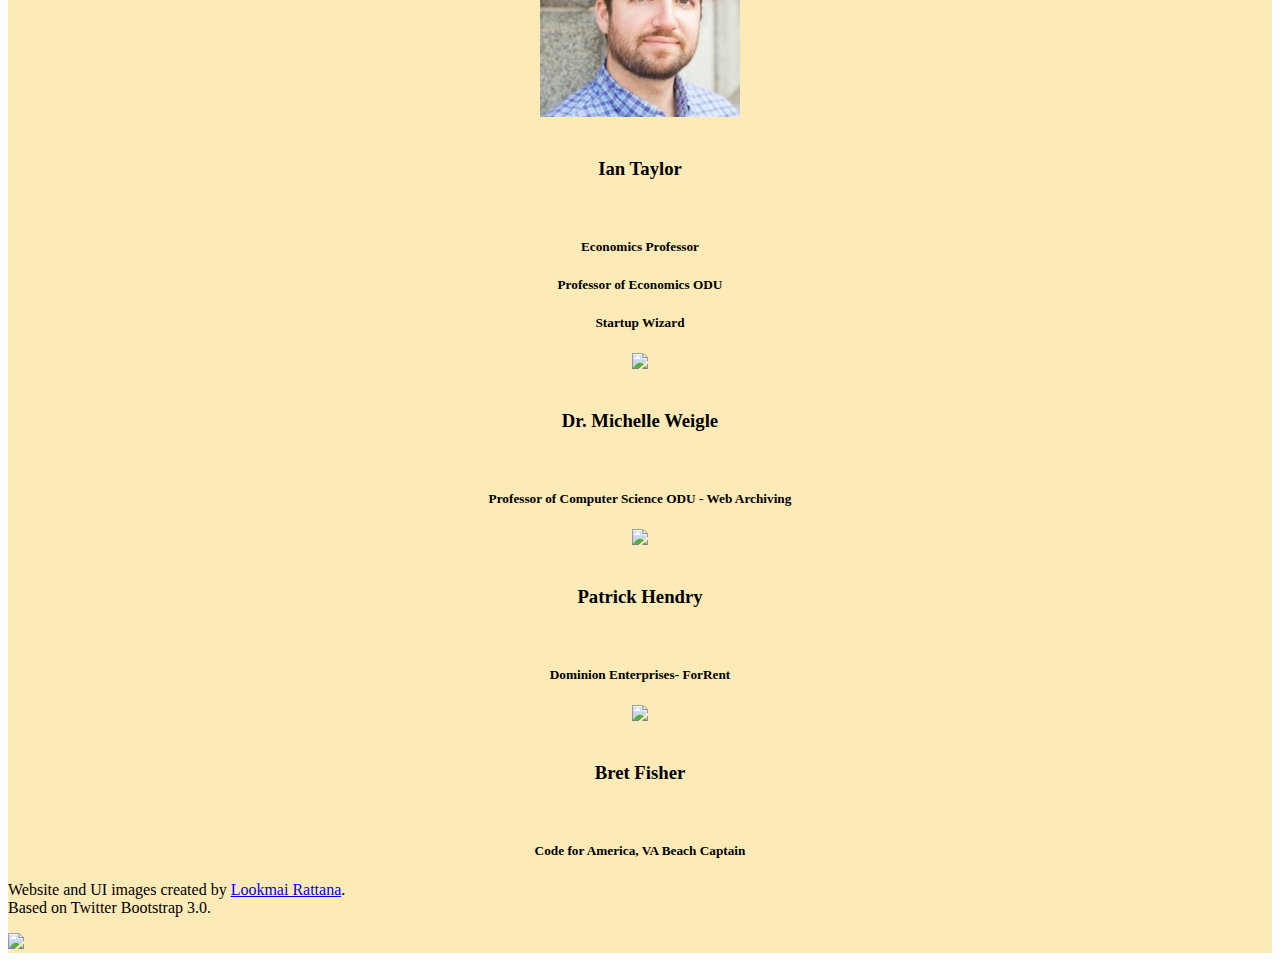
==== commit 4ea3c56d: "Merge branch 'gh-pages' of github.com:cosmicmeow/odu-acm into gh-pages" ====
--- a/index.html
+++ b/index.html
@@ -188,8 +188,8 @@
           <div class="col-lg-3">
             <center>
             <img src="img/dominionenterprises.png" class="img-circle"><br><br>
-            <h3>Dominion Enterprises</h3><br>
-            <h5>Media and information services</h5>
+            <h3>Patrick Hendry</h3><br>
+            <h5>Dominion Enterprises- ForRent </h5>
             </center>
           </div>
 
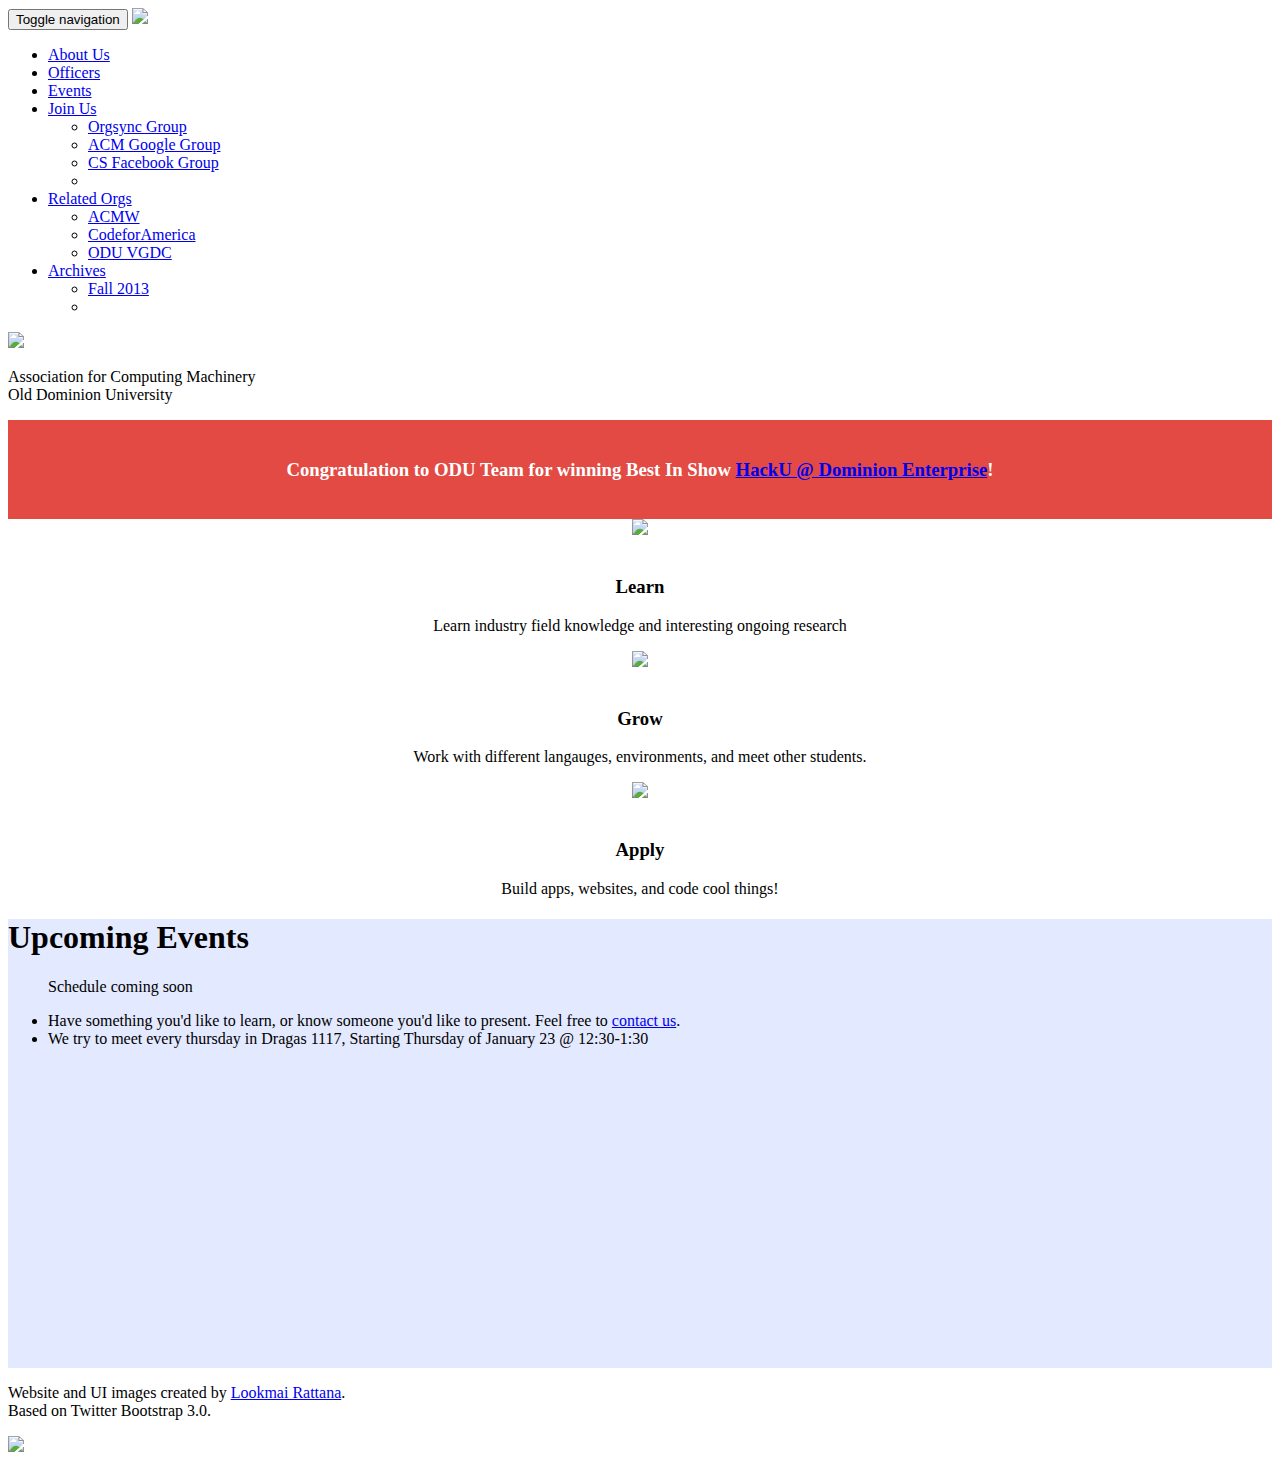
==== commit 4caec28c: "update banner" ====
--- a/index.html
+++ b/index.html
@@ -44,7 +44,8 @@
 
       <div class="navbar-collapse collapse" role="navigation">
         <ul class="nav navbar-nav navbar-left">
-          <li><a href="aboutus.html">About Me</a></li>
+          <li><a href="aboutus.html">About Us</a></li>
+          <li><a href="officers.html">Officers</a></li>
           <li><a href="index.html">Events</a></li>       
           <li class="dropdown">
             <a href="#" class="dropdown-toggle" data-toggle="dropdown">Join Us <b class="caret"></b></a>  
@@ -63,6 +64,12 @@
             <li><a href="https://orgsync.com/63632/chapter">ODU VGDC</a></li>
             </ul>
           </li>
+          <li class="dropdown">
+            <a href="#" class="dropdown-toggle" data-toggle="dropdown"> Archives <b class="caret"></b></a>  
+            <ul class="dropdown-menu">
+            <li><a href="archive-fall-2013.html">Fall 2013</a></li>
+            <li class="divider"></li>
+            </ul>
         </ul>
       </div>
 
@@ -88,7 +95,7 @@
     <div class="wrapper" style="color:#fff;background-color:#E24A43">
       <div class="mainpage" style="padding:20px">
         <div class="row">
-            <center><h3>Congratulation to ODU Team for winning <a style="color:#222" href="http://www.dominionenterprises.com/team-meh-wins-best-show-award-dominion-enterprises-hackathon-6">Best In Show at DE Hackathon 6</a> !</h3></center>
+            <center><h3 style="color:#ff333">Congratulation to ODU Team for winning Best In Show <a  href="http://www.prweb.com/releases/DominionEnterprises/HackU2/prweb11556926.htm">HackU @ Dominion Enterprise</a>!</h3></center>
         </div>
       </div>
     </div>
@@ -104,7 +111,7 @@
           <center>
           <img src="img/book-02.png"><br><br>
           <h3>Learn</h3>
-          <p>Learn industry field knowledge</p>
+          <p>Learn industry field knowledge and interesting ongoing research</p>
           </center>
         </div>
 
@@ -136,7 +143,13 @@
           <div class="col-lg-9">
             <h1>Upcoming Events</h1>
             <ul>
-              <li><a href="https://orgsync.com/67902/events/642805">My Journey in Learning Ruby on Rail</a>: Learn how to get started building the next big website easily using opensource web framework 'Ruby on Rail'. <a href="http://www.itseconomics.com/">Ian Taylor</a> will lead students through his journey on learning rails coming from a non-coding background. Find out on <b>Thursday, October 24th from 12:15 PM to 1:15 PM</b></li>
+            <p>
+            Schedule coming soon
+            </p> 
+            <li>Have something you'd like to learn, or know someone you'd like to present. Feel free to  <a href="mailto:acm@cs.odu.edu">contact us</a>. </li>
+            <li>
+            We try to meet every thursday in Dragas 1117, Starting Thursday of January 23 @ 12:30-1:30
+            </li>
             </ul>
           </div>
 
@@ -153,6 +166,8 @@
     </div> <!-- /.wrapper -->
 
     <!-- PROJECT -->
+<!-- 
+
     <div class="wrapper" style="background-color:#FCEBB6">
       <div class="mainpage">
         <div class="row">
@@ -200,7 +215,7 @@
             <h5>Code for America, VA Beach Captain</h5> 
             </center>
           </div>
-          
+-->
 
       </div>
     </div> <!-- /.wrapper -->
